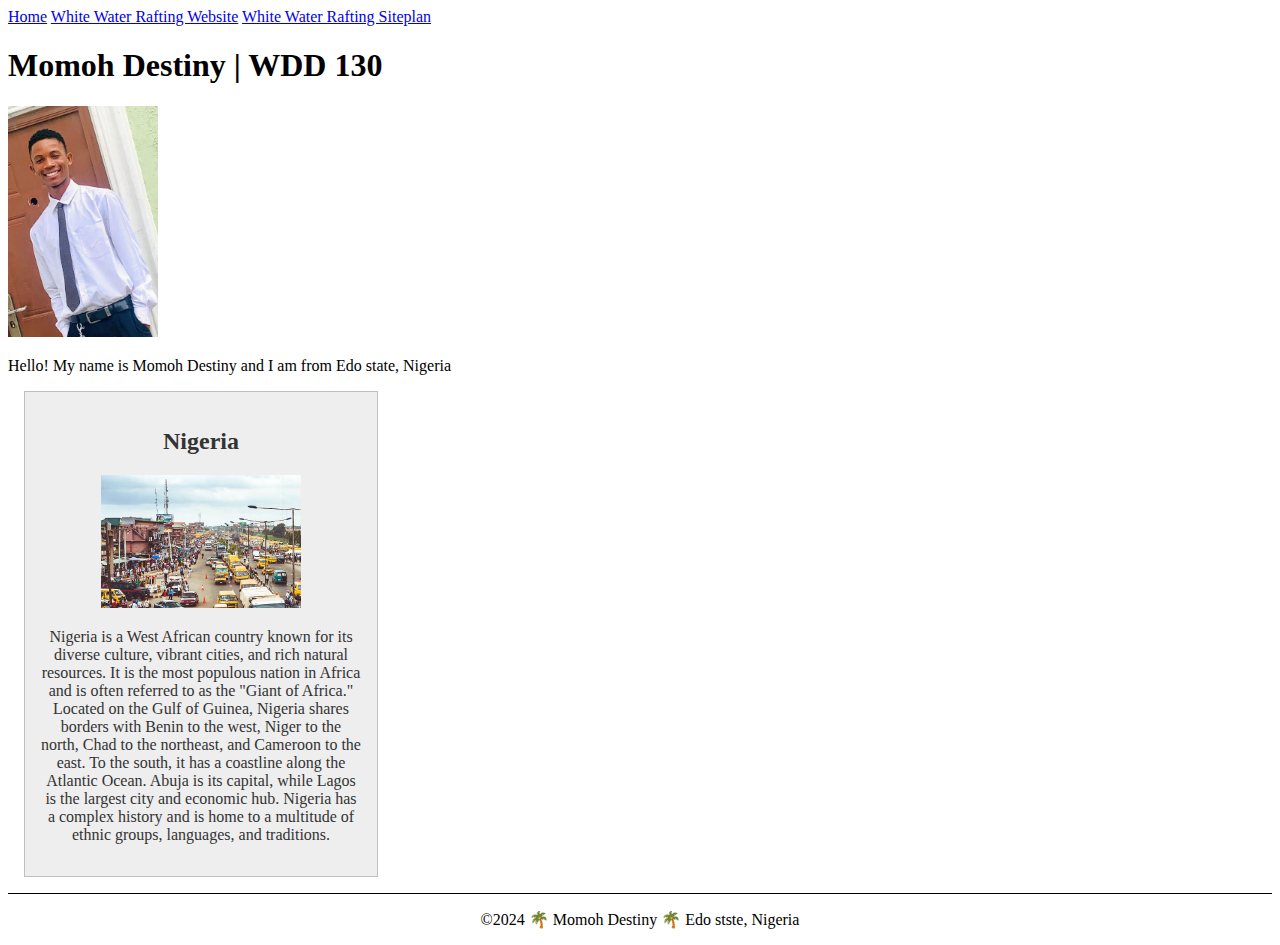
==== index.html @ 55b7ddf1 "Add files via upload" ====
<!DOCTYPE html>
<html lang="en-us">
    <head>
        <meta charset="utf-8">
        <meta name="viewport" content="width=device-width,inital-scale=1.o">
        <title>Momoh Destiny | WDD 130</title>
        <meta name="description" content= "Describing my home town">
        <meta name="author" content="Momoh Destiny">

        <link rel="stylesheet" href="styles/styles.css">
    </head>
    <body>
        <header>
            <nav>
                <a href="#">Home</a>
                <a href="wwr/">White Water Rafting Website</a>
                <a href="wwr/site=plan=rafting.html">White Water Rafting Siteplan</a>
            </nav>
        </header>
        <main>
            <h1>Momoh Destiny | WDD 130</h1>
            <img src="images/profile.jpg" alt="Hello, my name is Momoh Destiny" width="200">
            <p>Hello! My name is Momoh Destiny and I am from Edo state, Nigeria</p>

        </main>
        <aside>
            <h2>Nigeria</h2>
            <img src="images/nigeria.jpeg" alt="Nigeria landscape">  
            <p>Nigeria is a West African country known for its diverse culture, vibrant cities, and rich natural resources. It is the most populous nation in Africa and is often referred to as the "Giant of Africa." Located on the Gulf of Guinea, Nigeria shares borders with Benin to the west, Niger to the north, Chad to the northeast, and Cameroon to the east. To the south, it has a coastline along the Atlantic Ocean. Abuja is its capital, while Lagos is the largest city and economic hub. Nigeria has a complex history and is home to a multitude of ethnic groups, languages, and traditions.</p>
        </aside>
        <footer>
            <p>©2024 🌴 Momoh Destiny 🌴 Edo stste, Nigeria</p>
        </footer>
    </body>
</html>
---- styles/styles.css ----
main {
    max-width: 840px;
}
 aside {
    width: 20rem;
    margin: 1rem;
    border: 1px solid rgba(0, 0, 0, 0.2);  
    padding: 1rem;
    background-color: #eee;
    color: #333;
    text-align: center;
}
 aside img {
    width: 200px;
    height: auto;
 }

 main img {
    width: 150px;
    height: auto;
    
 }

 p { padding: 0; }

 footer {
    margin-top: 1em;
    border-top: 1px solid #000;
    text-align: center;
 }
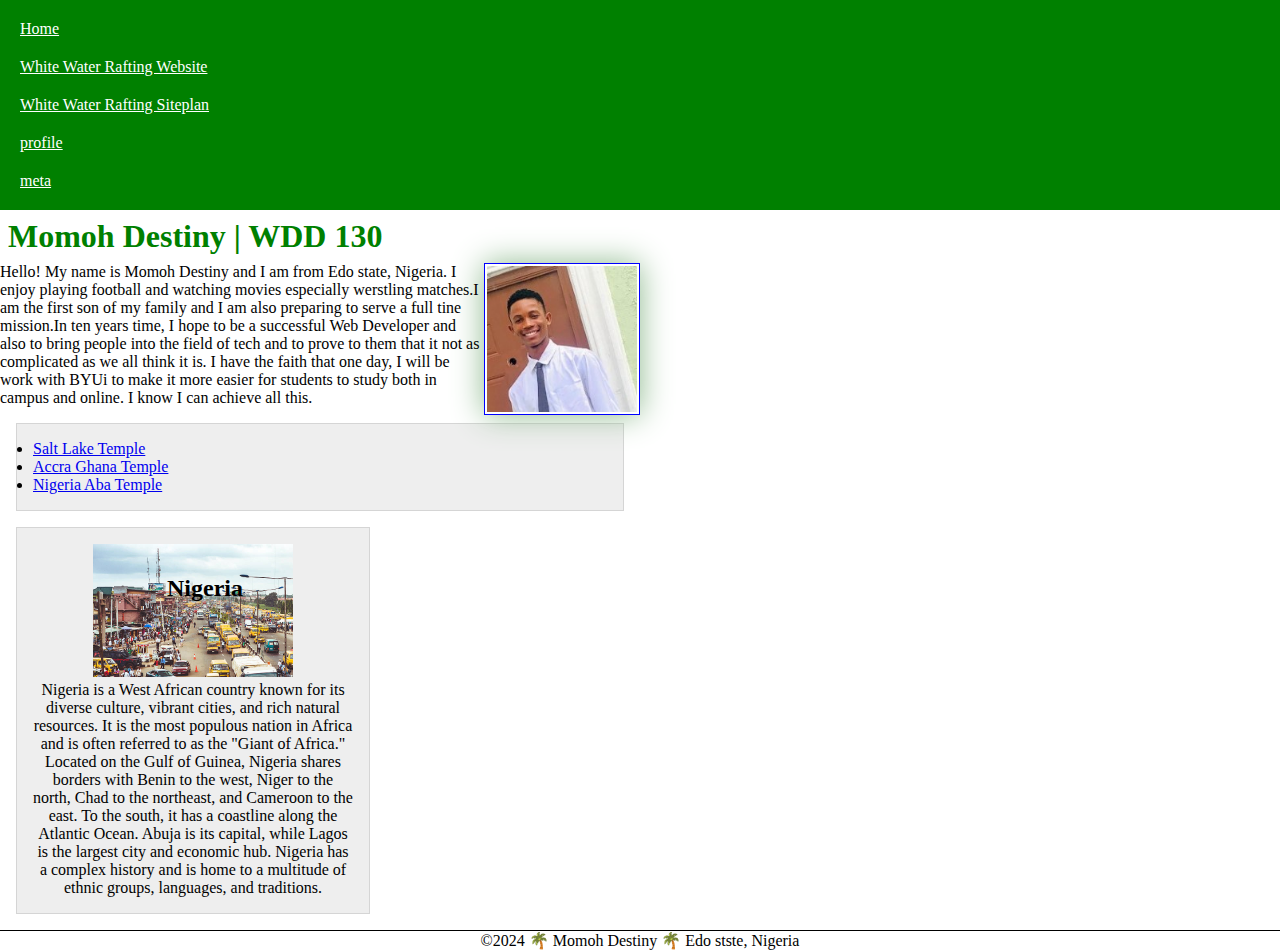
==== commit 078cbe33: "Add files via upload" ====
--- a/index.html
+++ b/index.html
@@ -1,3 +1,4 @@
+</-- 28 september 2023 -->
 <!DOCTYPE html>
 <html lang="en-us">
     <head>
@@ -15,19 +16,27 @@
                 <a href="#">Home</a>
                 <a href="wwr/">White Water Rafting Website</a>
                 <a href="wwr/site=plan=rafting.html">White Water Rafting Siteplan</a>
+                <a href="https://whatsapp.com">profile</a>
+                <a href="https://facebook.com">meta</a>
             </nav>
         </header>
         <main>
             <h1>Momoh Destiny | WDD 130</h1>
             <img src="images/profile.jpg" alt="Hello, my name is Momoh Destiny" width="200">
-            <p>Hello! My name is Momoh Destiny and I am from Edo state, Nigeria</p>
+            <p>Hello! My name is Momoh Destiny and I am from Edo state, Nigeria. I enjoy playing football and watching movies especially werstling matches.I am the first son of my family and I am also preparing to serve a full tine mission.In ten years time, I hope to be a successful Web Developer and also to bring people into the field of tech and to prove to them that it not as complicated as we all think it is. I have the faith that one day, I will be work with BYUi to make it more easier for students to study both in campus and online. I know I can achieve all this. </p>
+    <ul class="box">
 
+        <li><a href="https://www.churchofjesuschrist.org/temples/details/salt-lake-temple" target="_blank">Salt Lake Temple</a></li>
+        <li><a href="https://www.churchofjesuschrist.org/temples/details/accra-ghana-temple"target="_blank">Accra Ghana Temple</a></li>
+        <li><a href="https://www.churchofjesuschrist.org/temples/details/nigeria-aba-temple"target="_blank">Nigeria Aba Temple</a></li>
+        
+    </ul>
         </main>
-        <aside>
+        <aside class="box">
             <h2>Nigeria</h2>
             <img src="images/nigeria.jpeg" alt="Nigeria landscape">  
             <p>Nigeria is a West African country known for its diverse culture, vibrant cities, and rich natural resources. It is the most populous nation in Africa and is often referred to as the "Giant of Africa." Located on the Gulf of Guinea, Nigeria shares borders with Benin to the west, Niger to the north, Chad to the northeast, and Cameroon to the east. To the south, it has a coastline along the Atlantic Ocean. Abuja is its capital, while Lagos is the largest city and economic hub. Nigeria has a complex history and is home to a multitude of ethnic groups, languages, and traditions.</p>
-        </aside>
+        </aside> 
         <footer>
             <p>©2024 🌴 Momoh Destiny 🌴 Edo stste, Nigeria</p>
         </footer>
--- a/styles/styles.css
+++ b/styles/styles.css
@@ -1,30 +1,77 @@
-main {
-    max-width: 840px;
+ * {
+   margin: 0;
+   padding: 0;
+   box-sizing: broader-box;
 }
- aside {
-    width: 20rem;
-    margin: 1rem;
-    border: 1px solid rgba(0, 0, 0, 0.2);  
-    padding: 1rem;
-    background-color: #eee;
-    color: #333;
-    text-align: center;
+ nav {
+   background-color: green;
+   padding: 10px;
 }
- aside img {
-    width: 200px;
-    height: auto;
+ nav a {
+   color: white;
+   padding:10px;
+   display: block;
  }
 
+ 
+    
+ h1 {
+   color: green;
+   padding: .5rem
+}
+  
+
+ main {
+   max-width: 640px;
+}
+
  main img {
-    width: 150px;
-    height: auto;
-    
- }
+   width: 150px;
+   height: auto;
+   border: 1px solid blue;
+   padding: 2px;
+   box-shadow: 0 0 30px rgb(141, 185, 141);
+   float: right;
+   margin: 0 0 2rew 2rew;
+}
 
- p { padding: 0; }
+aside {
+   width: 20em;
+   text-align: center;
+   position: relative;
+}
 
- footer {
-    margin-top: 1em;
-    border-top: 1px solid #000;
-    text-align: center;
- }+aside img {
+   width: 200px;
+   height: auto;
+}
+
+aside h2 {
+   position: absolute;
+   top: 10px;
+   left: 1000px;
+}
+
+footer {
+   margin-top: 1em;
+   border-top: 1px solid #000;
+   text-align: center;
+}
+
+/* class selectors */
+.box {
+   margin: 1rem;
+   border: 1px solid rgba(0,0,0,.1);
+   padding: 1rem;
+   background-color: #eee;
+   colour: #000;
+}
+
+
+
+
+aside h2 {
+   position: absolute;
+   top: 47px;
+   left: 150px;
+}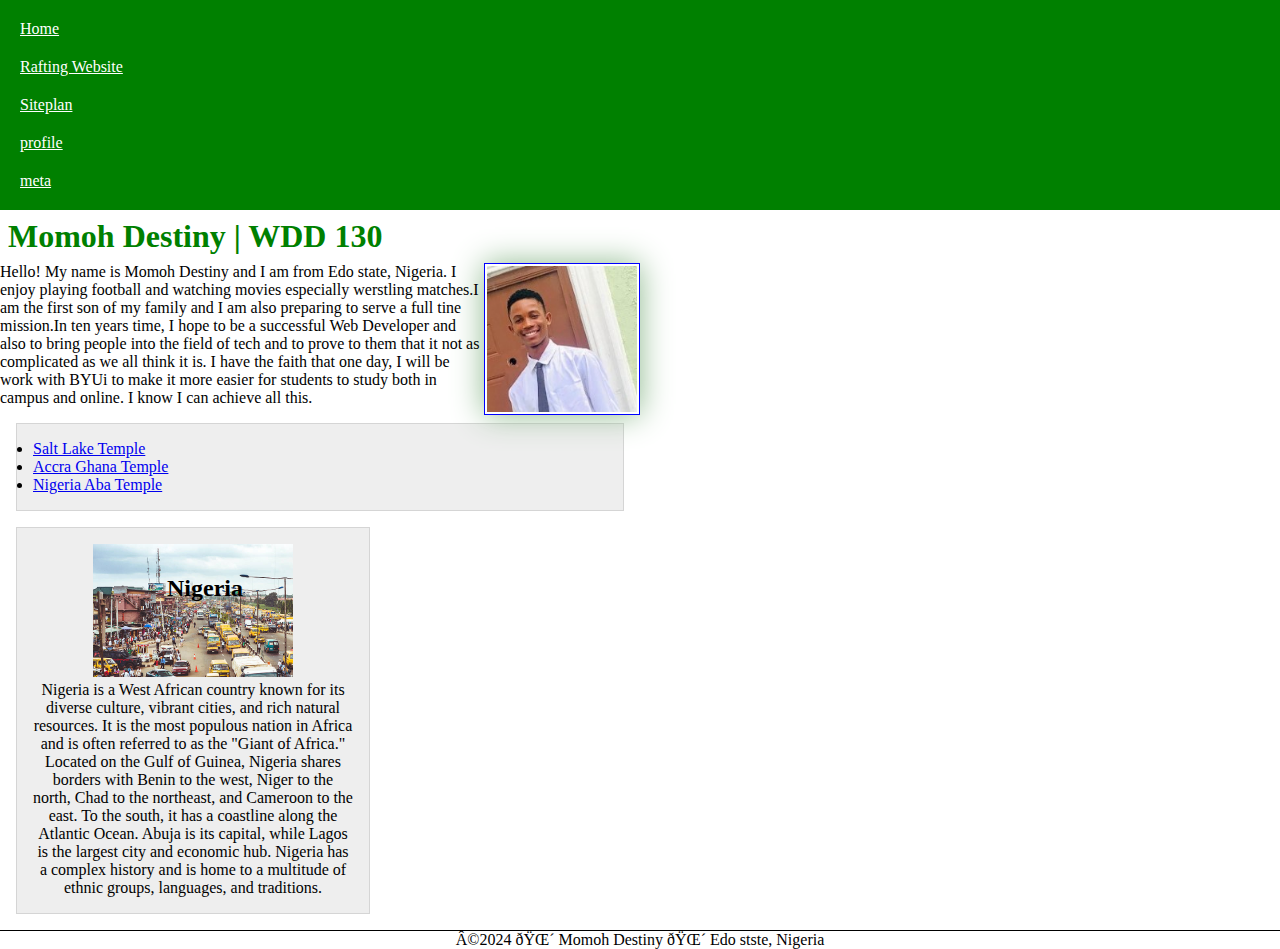
==== commit 89ff6b4f: "Add files via upload" ====
--- a/index.html
+++ b/index.html
@@ -1,7 +1,6 @@
 </-- 28 september 2023 -->
 <!DOCTYPE html>
-<html lang="en-us">
-    <head>
+<html lang="en-us/>
         <meta charset="utf-8">
         <meta name="viewport" content="width=device-width,inital-scale=1.o">
         <title>Momoh Destiny | WDD 130</title>
@@ -14,8 +13,8 @@
         <header>
             <nav>
                 <a href="#">Home</a>
-                <a href="wwr/">White Water Rafting Website</a>
-                <a href="wwr/site=plan=rafting.html">White Water Rafting Siteplan</a>
+                <a href="wwr/">Rafting Website</a>
+                <a href="wwr/site-plan-rafting.html">Siteplan</a>
                 <a href="https://whatsapp.com">profile</a>
                 <a href="https://facebook.com">meta</a>
             </nav>
--- a/styles/styles.css
+++ b/styles/styles.css
@@ -64,7 +64,7 @@
    border: 1px solid rgba(0,0,0,.1);
    padding: 1rem;
    background-color: #eee;
-   colour: #000;
+   color: #000;
 }
 
 
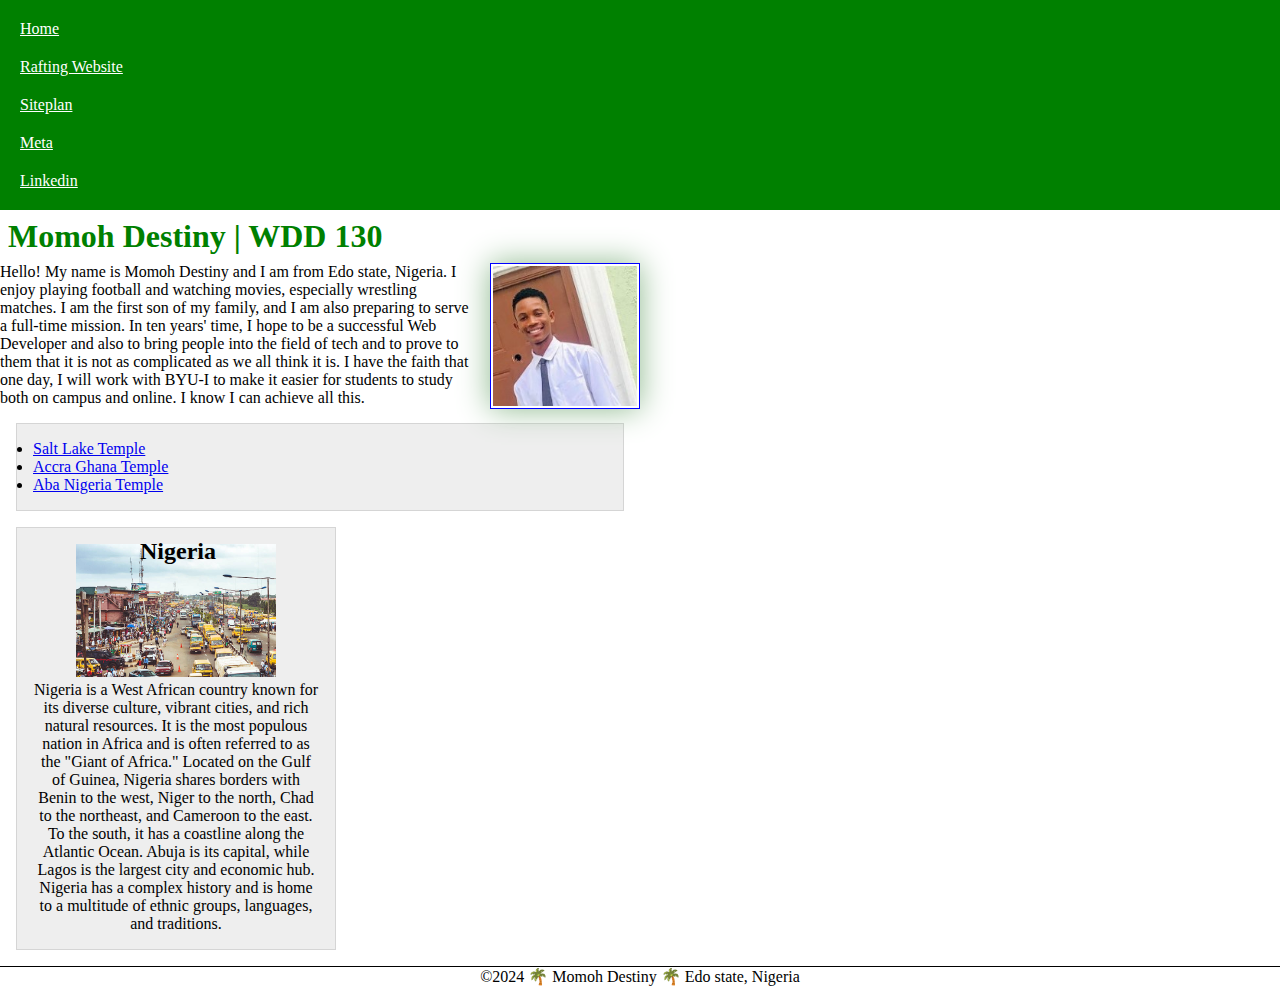
==== commit c4475905: "Add files via upload" ====
--- a/index.html
+++ b/index.html
@@ -1,43 +1,40 @@
-</-- 28 september 2023 -->
 <!DOCTYPE html>
-<html lang="en-us/>
-        <meta charset="utf-8">
-        <meta name="viewport" content="width=device-width,inital-scale=1.o">
-        <title>Momoh Destiny | WDD 130</title>
-        <meta name="description" content= "Describing my home town">
-        <meta name="author" content="Momoh Destiny">
-
-        <link rel="stylesheet" href="styles/styles.css">
-    </head>
-    <body>
-        <header>
-            <nav>
-                <a href="#">Home</a>
-                <a href="wwr/">Rafting Website</a>
-                <a href="wwr/site-plan-rafting.html">Siteplan</a>
-                <a href="https://whatsapp.com">profile</a>
-                <a href="https://facebook.com">meta</a>
-            </nav>
-        </header>
-        <main>
-            <h1>Momoh Destiny | WDD 130</h1>
-            <img src="images/profile.jpg" alt="Hello, my name is Momoh Destiny" width="200">
-            <p>Hello! My name is Momoh Destiny and I am from Edo state, Nigeria. I enjoy playing football and watching movies especially werstling matches.I am the first son of my family and I am also preparing to serve a full tine mission.In ten years time, I hope to be a successful Web Developer and also to bring people into the field of tech and to prove to them that it not as complicated as we all think it is. I have the faith that one day, I will be work with BYUi to make it more easier for students to study both in campus and online. I know I can achieve all this. </p>
-    <ul class="box">
-
-        <li><a href="https://www.churchofjesuschrist.org/temples/details/salt-lake-temple" target="_blank">Salt Lake Temple</a></li>
-        <li><a href="https://www.churchofjesuschrist.org/temples/details/accra-ghana-temple"target="_blank">Accra Ghana Temple</a></li>
-        <li><a href="https://www.churchofjesuschrist.org/temples/details/nigeria-aba-temple"target="_blank">Nigeria Aba Temple</a></li>
-        
-    </ul>
-        </main>
-        <aside class="box">
-            <h2>Nigeria</h2>
-            <img src="images/nigeria.jpeg" alt="Nigeria landscape">  
-            <p>Nigeria is a West African country known for its diverse culture, vibrant cities, and rich natural resources. It is the most populous nation in Africa and is often referred to as the "Giant of Africa." Located on the Gulf of Guinea, Nigeria shares borders with Benin to the west, Niger to the north, Chad to the northeast, and Cameroon to the east. To the south, it has a coastline along the Atlantic Ocean. Abuja is its capital, while Lagos is the largest city and economic hub. Nigeria has a complex history and is home to a multitude of ethnic groups, languages, and traditions.</p>
-        </aside> 
-        <footer>
-            <p>©2024 🌴 Momoh Destiny 🌴 Edo stste, Nigeria</p>
-        </footer>
-    </body>
-</html>  +<html lang="en-us">
+<head>
+    <meta charset="utf-8">
+    <meta name="viewport" content="width=device-width, initial-scale=1.0">
+    <title>Momoh Destiny | WDD 130</title>
+    <meta name="description" content="Describing my hometown">
+    <meta name="author" content="Momoh Destiny">
+    <link rel="stylesheet" href="styles/styles.css">
+</head>
+<body>
+    <header>
+        <nav>
+            <a href="#">Home</a>
+            <a href="wwr/">Rafting Website</a>
+            <a href="wwr/site-plan-rafting.html">Siteplan</a>
+            <a href="https://facebook.com">Meta</a>
+            <a href="https://linkedin.com">Linkedin</a>
+        </nav>
+    </header>
+    <main>
+        <h1>Momoh Destiny | WDD 130</h1>
+        <img src="images/profile.jpg" alt="Hello, my name is Momoh Destiny" width="200">
+        <p>Hello! My name is Momoh Destiny and I am from Edo state, Nigeria. I enjoy playing football and watching movies, especially wrestling matches. I am the first son of my family, and I am also preparing to serve a full-time mission. In ten years' time, I hope to be a successful Web Developer and also to bring people into the field of tech and to prove to them that it is not as complicated as we all think it is. I have the faith that one day, I will work with BYU-I to make it easier for students to study both on campus and online. I know I can achieve all this.</p>
+        <ul class="box">
+            <li><a href="https://www.churchofjesuschrist.org/temples/details/salt-lake-temple" target="_blank">Salt Lake Temple</a></li>
+            <li><a href="https://www.churchofjesuschrist.org/temples/details/accra-ghana-temple" target="_blank">Accra Ghana Temple</a></li>
+            <li><a href="https://www.churchofjesuschrist.org/temples/details/aba-nigeria-temple" target="_blank">Aba Nigeria Temple</a></li>
+        </ul>
+    </main>
+    <aside class="box">
+        <h2>Nigeria</h2>
+        <img src="images/nigeria.jpeg" alt="Nigeria landscape">  
+        <p>Nigeria is a West African country known for its diverse culture, vibrant cities, and rich natural resources. It is the most populous nation in Africa and is often referred to as the "Giant of Africa." Located on the Gulf of Guinea, Nigeria shares borders with Benin to the west, Niger to the north, Chad to the northeast, and Cameroon to the east. To the south, it has a coastline along the Atlantic Ocean. Abuja is its capital, while Lagos is the largest city and economic hub. Nigeria has a complex history and is home to a multitude of ethnic groups, languages, and traditions.</p>
+    </aside> 
+    <footer>
+        <p>©2024 🌴 Momoh Destiny 🌴 Edo state, Nigeria</p>
+    </footer>
+</body>
+</html>
--- a/styles/styles.css
+++ b/styles/styles.css
@@ -1,38 +1,37 @@
- * {
+* {
    margin: 0;
    padding: 0;
-   box-sizing: broader-box;
+   box-sizing: border-box;                    
 }
- nav {
+
+nav {
    background-color: green;
    padding: 10px;
 }
- nav a {
+
+nav a {
    color: white;
-   padding:10px;
+   padding: 10px;
    display: block;
- }
+}
 
- 
-    
- h1 {
+h1 {
    color: green;
-   padding: .5rem
+   padding: 0.5rem;
 }
-  
 
- main {
+main {
    max-width: 640px;
 }
 
- main img {
+main img {
    width: 150px;
    height: auto;
    border: 1px solid blue;
    padding: 2px;
    box-shadow: 0 0 30px rgb(141, 185, 141);
    float: right;
-   margin: 0 0 2rew 2rew;
+   margin: 0 0 20px 20px;
 }
 
 aside {
@@ -49,7 +48,7 @@
 aside h2 {
    position: absolute;
    top: 10px;
-   left: 1000px;
+   left: 123px;
 }
 
 footer {
@@ -58,20 +57,12 @@
    text-align: center;
 }
 
-/* class selectors */
+
 .box {
    margin: 1rem;
-   border: 1px solid rgba(0,0,0,.1);
+   border: 1px solid rgba(0, 0, 0, 0.1);
    padding: 1rem;
    background-color: #eee;
    color: #000;
 }
 
-
-
-
-aside h2 {
-   position: absolute;
-   top: 47px;
-   left: 150px;
-}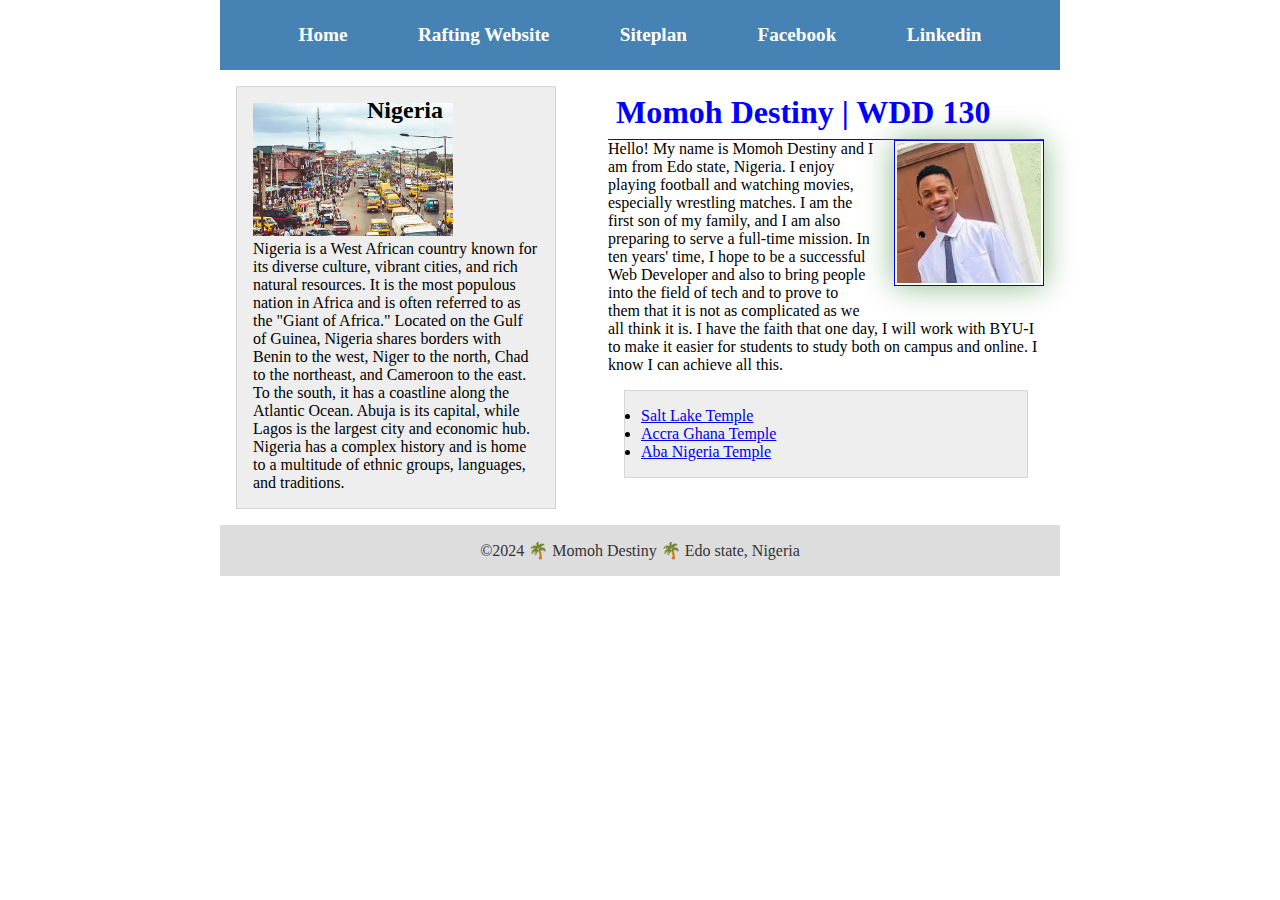
==== commit cf5cbc9f: "Add files via upload" ====
--- a/index.html
+++ b/index.html
@@ -14,12 +14,15 @@
             <a href="#">Home</a>
             <a href="wwr/">Rafting Website</a>
             <a href="wwr/site-plan-rafting.html">Siteplan</a>
-            <a href="https://facebook.com">Meta</a>
+            <a href="https://facebook.com">Facebook</a>
             <a href="https://linkedin.com">Linkedin</a>
         </nav>
     </header>
+    <div class="grid">
     <main>
-        <h1>Momoh Destiny | WDD 130</h1>
+        <h1 class= "bordered-heading">Momoh Destiny | WDD 130</h1>
+        
+
         <img src="images/profile.jpg" alt="Hello, my name is Momoh Destiny" width="200">
         <p>Hello! My name is Momoh Destiny and I am from Edo state, Nigeria. I enjoy playing football and watching movies, especially wrestling matches. I am the first son of my family, and I am also preparing to serve a full-time mission. In ten years' time, I hope to be a successful Web Developer and also to bring people into the field of tech and to prove to them that it is not as complicated as we all think it is. I have the faith that one day, I will work with BYU-I to make it easier for students to study both on campus and online. I know I can achieve all this.</p>
         <ul class="box">
@@ -32,6 +35,7 @@
         <h2>Nigeria</h2>
         <img src="images/nigeria.jpeg" alt="Nigeria landscape">  
         <p>Nigeria is a West African country known for its diverse culture, vibrant cities, and rich natural resources. It is the most populous nation in Africa and is often referred to as the "Giant of Africa." Located on the Gulf of Guinea, Nigeria shares borders with Benin to the west, Niger to the north, Chad to the northeast, and Cameroon to the east. To the south, it has a coastline along the Atlantic Ocean. Abuja is its capital, while Lagos is the largest city and economic hub. Nigeria has a complex history and is home to a multitude of ethnic groups, languages, and traditions.</p>
+    </div>
     </aside> 
     <footer>
         <p>©2024 🌴 Momoh Destiny 🌴 Edo state, Nigeria</p>
--- a/styles/styles.css
+++ b/styles/styles.css
@@ -1,27 +1,51 @@
 * {
    margin: 0;
    padding: 0;
-   box-sizing: border-box;                    
+   box-sizing: border-box;
+}
+
+header,.grid, footer {
+   max-width: 840px;
+   margin: 0 auto;
 }
 
 nav {
-   background-color: green;
-   padding: 10px;
+   background-color: steelblue;
+   padding: 1rem;
+   display: flex;
+   justify-content: space-evenly;
+   align-items: center;
 }
 
 nav a {
-   color: white;
-   padding: 10px;
+   color: #fff;
+   padding: 0.5rem;
    display: block;
+   text-decoration: none;
+   font-size: 1.2rem;
+   font-weight: 700;
+   transition: color 0.3s ease;
 }
 
+
+
+
 h1 {
-   color: green;
+   color: blue;
    padding: 0.5rem;
+   border-bottom: 1px solid blue;
 }
 
+.grid {
+   display: grid;
+   grid-template-columns: 1fr 2fr; /* Define grid columns: 30% for aside, 70% for main */
+   gap:20px;
+} 
+
 main {
-   max-width: 640px;
+   margin: 1rem;
+   grid-column: 2/3;  /* Place main content in the second order */
+   
 }
 
 main img {
@@ -30,15 +54,17 @@
    border: 1px solid blue;
    padding: 2px;
    box-shadow: 0 0 30px rgb(141, 185, 141);
+   margin: 0 0 20px 20px;
    float: right;
-   margin: 0 0 20px 20px;
 }
 
 aside {
-   width: 20em;
-   text-align: center;
+   width: 20rem;
    position: relative;
+   grid-column: 1/2; /* Place aside content in the first order */
+   grid-row: 1/2;
 }
+
 
 aside img {
    width: 200px;
@@ -48,15 +74,8 @@
 aside h2 {
    position: absolute;
    top: 10px;
-   left: 123px;
+   left: 130px;
 }
-
-footer {
-   margin-top: 1em;
-   border-top: 1px solid #000;
-   text-align: center;
-}
-
 
 .box {
    margin: 1rem;
@@ -65,4 +84,14 @@
    background-color: #eee;
    color: #000;
 }
+.indent a {
+   padding-left:2rem;
+}
 
+footer {
+   grid-row: 2; /* Place the footer in the second row */
+   text-align: center;
+   padding: 1rem;
+   background-color: #ddd;
+   color: #333;
+}
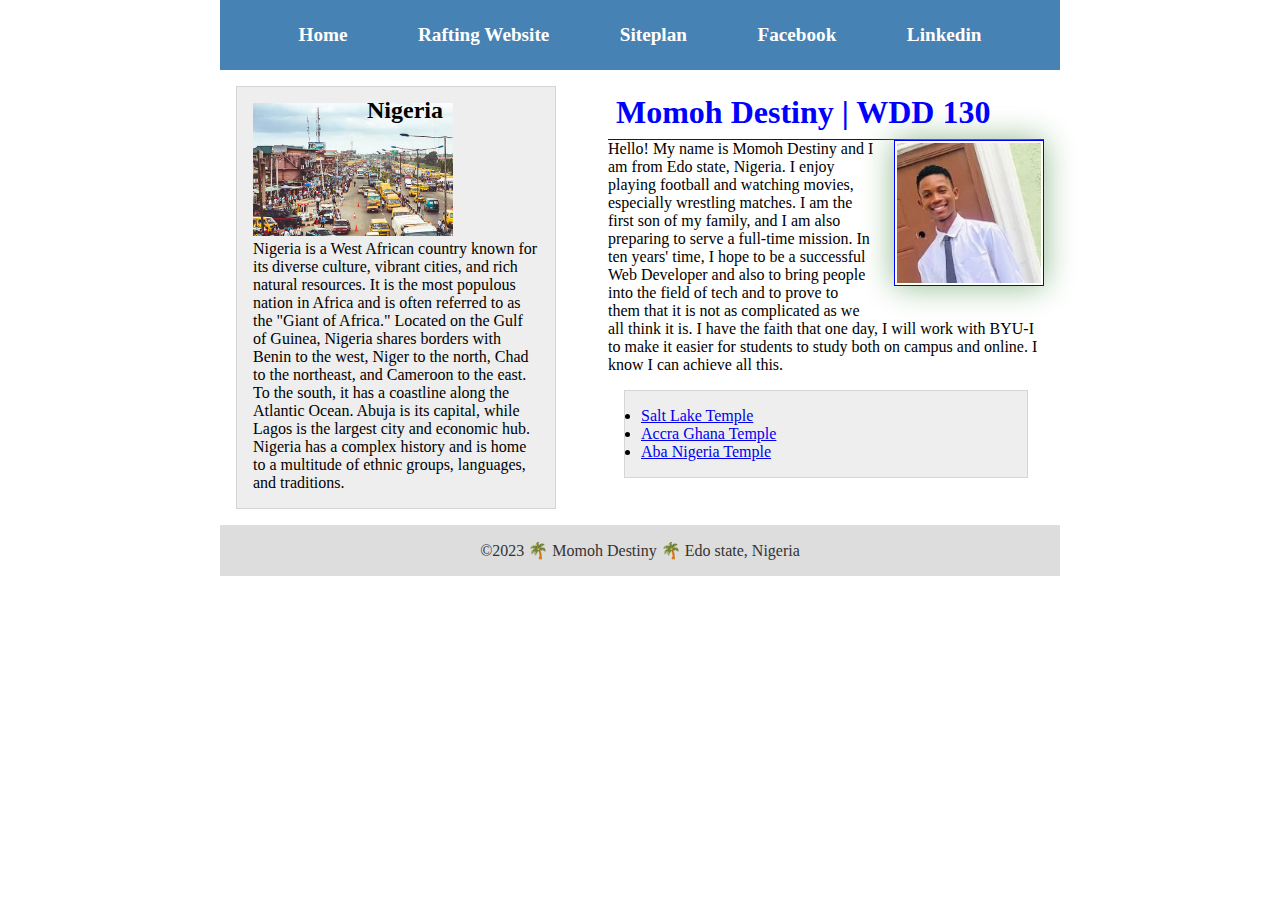
==== commit cff7598e: "Add files via upload" ====
--- a/index.html
+++ b/index.html
@@ -12,7 +12,7 @@
     <header>
         <nav>
             <a href="#">Home</a>
-            <a href="wwr/">Rafting Website</a>
+            <a href="wwr/index.html">Rafting Website</a>
             <a href="wwr/site-plan-rafting.html">Siteplan</a>
             <a href="https://facebook.com">Facebook</a>
             <a href="https://linkedin.com">Linkedin</a>
@@ -20,8 +20,7 @@
     </header>
     <div class="grid">
     <main>
-        <h1 class= "bordered-heading">Momoh Destiny | WDD 130</h1>
-        
+        <h1 class="bordered-heading">Momoh Destiny | WDD 130</h1>
 
         <img src="images/profile.jpg" alt="Hello, my name is Momoh Destiny" width="200">
         <p>Hello! My name is Momoh Destiny and I am from Edo state, Nigeria. I enjoy playing football and watching movies, especially wrestling matches. I am the first son of my family, and I am also preparing to serve a full-time mission. In ten years' time, I hope to be a successful Web Developer and also to bring people into the field of tech and to prove to them that it is not as complicated as we all think it is. I have the faith that one day, I will work with BYU-I to make it easier for students to study both on campus and online. I know I can achieve all this.</p>
@@ -35,10 +34,10 @@
         <h2>Nigeria</h2>
         <img src="images/nigeria.jpeg" alt="Nigeria landscape">  
         <p>Nigeria is a West African country known for its diverse culture, vibrant cities, and rich natural resources. It is the most populous nation in Africa and is often referred to as the "Giant of Africa." Located on the Gulf of Guinea, Nigeria shares borders with Benin to the west, Niger to the north, Chad to the northeast, and Cameroon to the east. To the south, it has a coastline along the Atlantic Ocean. Abuja is its capital, while Lagos is the largest city and economic hub. Nigeria has a complex history and is home to a multitude of ethnic groups, languages, and traditions.</p>
-    </div>
-    </aside> 
+    </aside>
+    </div> 
     <footer>
-        <p>©2024 🌴 Momoh Destiny 🌴 Edo state, Nigeria</p>
+        <p>©2023 🌴 Momoh Destiny 🌴 Edo state, Nigeria</p>
     </footer>
 </body>
 </html>
--- a/styles/styles.css
+++ b/styles/styles.css
@@ -3,8 +3,7 @@
    padding: 0;
    box-sizing: border-box;
 }
-
-header,.grid, footer {
+header, .grid, footer {
    max-width: 840px;
    margin: 0 auto;
 }
@@ -27,9 +26,6 @@
    transition: color 0.3s ease;
 }
 
-
-
-
 h1 {
    color: blue;
    padding: 0.5rem;
@@ -38,14 +34,13 @@
 
 .grid {
    display: grid;
-   grid-template-columns: 1fr 2fr; /* Define grid columns: 30% for aside, 70% for main */
-   gap:20px;
-} 
+   grid-template-columns: 1fr 2fr; /* Define grid columns: 1fr for aside, 2fr for main */
+   gap: 20px;
+}
 
 main {
    margin: 1rem;
-   grid-column: 2/3;  /* Place main content in the second order */
-   
+   grid-column: 2; /* Simplified to 2 for the end column */
 }
 
 main img {
@@ -61,10 +56,9 @@
 aside {
    width: 20rem;
    position: relative;
-   grid-column: 1/2; /* Place aside content in the first order */
-   grid-row: 1/2;
+   grid-column: 1; /* Simplified to 1 for the start column */
+   grid-row: 1; /* Simplified to 1 for the first row */
 }
-
 
 aside img {
    width: 200px;
@@ -84,8 +78,9 @@
    background-color: #eee;
    color: #000;
 }
+
 .indent a {
-   padding-left:2rem;
+   padding-left: 2rem;
 }
 
 footer {
